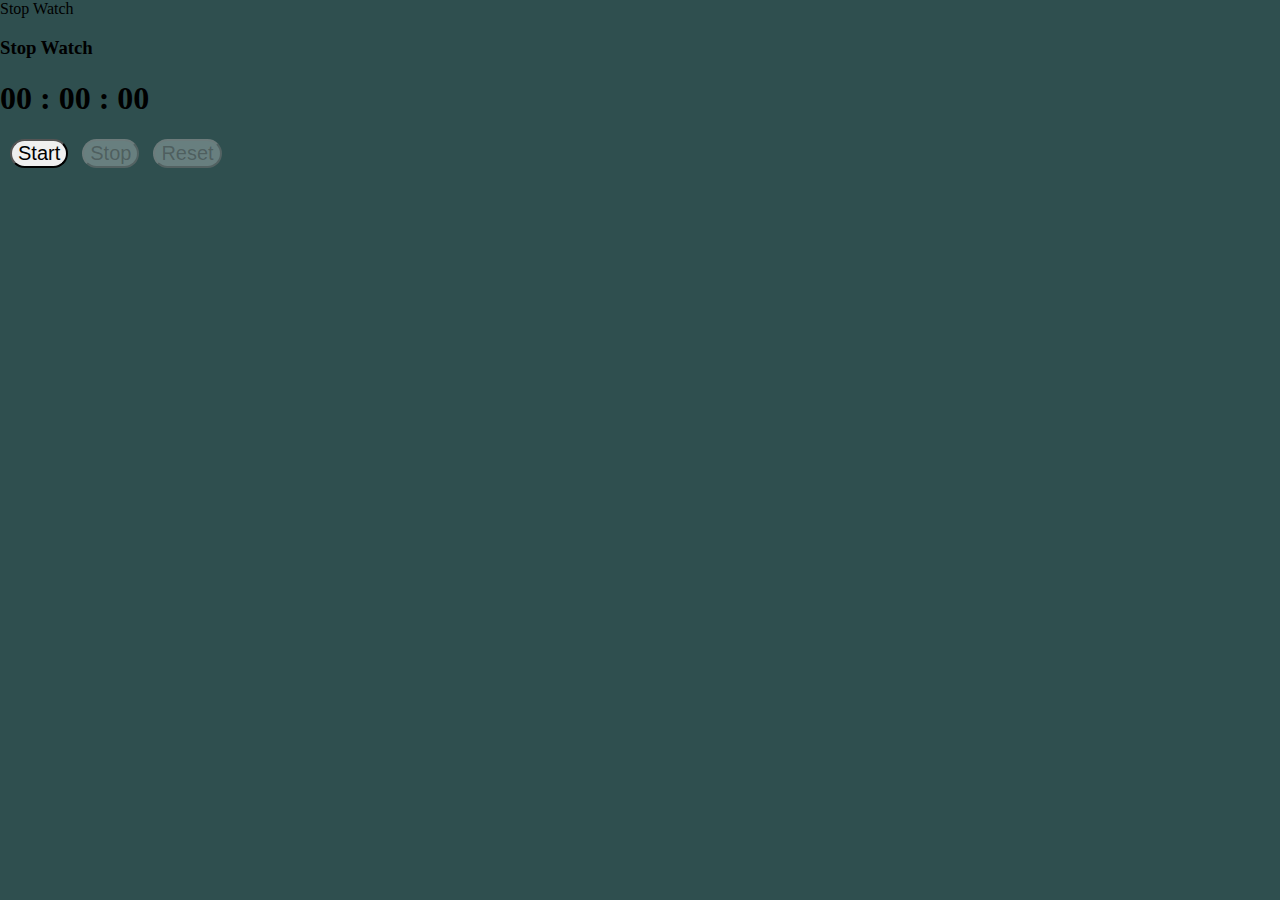
==== public/index.html @ 8da04e59 "Stop Watch" ====
<!DOCTYPE html>
<html lang="en">

<head>
    <meta charset="UTF-8">
    <meta name="viewport" content="width=device-width, initial-scale=1.0">
    <link rel="stylesheet" href="https://stackpath.bootstrapcdn.com/bootstrap/4.5.0/css/bootstrap.min.css"
        integrity="sha384-9aIt2nRpC12Uk9gS9baDl411NQApFmC26EwAOH8WgZl5MYYxFfc+NcPb1dKGj7Sk" crossorigin="anonymous">
    <link rel="stylesheet" href="style.css">
    <title>Stop Watch</title>
</head>

<body>

    <nav class="navbar navbar-dark bg-dark">
        <span class="navbar-brand mb-0 h1">Stop Watch</span>
    </nav>

    <div class="container mt-5 pt-5 mb-5 pb-5">
        <div class="row">
            <div class="col-md-5 m-auto">
                <div class="card">
                    <div class="card-header bg-primary text-white text-center">
                        <h3>Stop Watch</h3>
                    </div>
                    <div class="card-body text-center">
                        <b>
                            <h1 class="display-3">
                                <span id="min"> 00 </span> :
                                <span id="sec"> 00 </span> :
                                <span id="m-sec"> 00 </span>
                                <!-- <h1 class="counter" id="min">00</h1>
                            <h1 class="counter">:</h1>
                            <h1 class="counter" id="sec">00</h1>
                            <h1 class="counter">:</h1>
                            <h1 class="counter" id="m-sec">00</h1> -->
                            </h1>
                        </b>
                    </div>
                    <div class="card-body text-center">
                        <button id="startbutn" class="btn btn-success" onclick="Start()">Start</button>
                        <button id="stopbutn" class="btn btn-danger" onclick="Stop()">Stop</button>
                        <button id="resetbutn" class="btn btn-warning text-white" onclick="Reset()">Reset</button> <br>
                    </div>
                    <div class="card-footer text-center bg-primary">
                        <!-- <button class="btn btn-secondary">Last time Out</button> -->
                    </div>
                </div>
            </div>
        </div>
    </div>

    <!-- <br><br><br>
    <footer class=" mt-5 pt-5">
        <div class="d-flex bd-highlight bg-dark text-white footer" style="margin: o; padding: 0;">
            <div class="p-2 flex-fill bd-highlight text-center">Copyright © 2020 Muhammad Ahsan </div>
            <div class="p-2 flex-fill bd-highlight text-center">Roll : WM6187</div>
            <div class="p-2 flex-fill bd-highlight text-center">Email : ahsan.muh123@gmail.com</div>
        </div>
        </div>
    </footer> -->

    <script src="app.js"></script>


    <script src="https://code.jquery.com/jquery-3.5.1.slim.min.js"
        integrity="sha384-DfXdz2htPH0lsSSs5nCTpuj/zy4C+OGpamoFVy38MVBnE+IbbVYUew+OrCXaRkfj"
        crossorigin="anonymous"></script>
    <script src="https://cdn.jsdelivr.net/npm/popper.js@1.16.0/dist/umd/popper.min.js"
        integrity="sha384-Q6E9RHvbIyZFJoft+2mJbHaEWldlvI9IOYy5n3zV9zzTtmI3UksdQRVvoxMfooAo"
        crossorigin="anonymous"></script>
    <script src="https://stackpath.bootstrapcdn.com/bootstrap/4.5.0/js/bootstrap.min.js"
        integrity="sha384-OgVRvuATP1z7JjHLkuOU7Xw704+h835Lr+6QL9UvYjZE3Ipu6Tp75j7Bh/kR0JKI"
        crossorigin="anonymous"></script>

</body>

</html>
---- public/style.css ----
body{
    margin: 0;
    padding: 0;
    background-color: darkslategrey;
    height: 100%;
}
.btn{
    border-radius: 50px;
    margin-left: 10px;
    margin-right: 10xpx;
    font-size: 20px;
}
/* .display-2 {
    margin: 0px;
    font-size: 80px;
} */
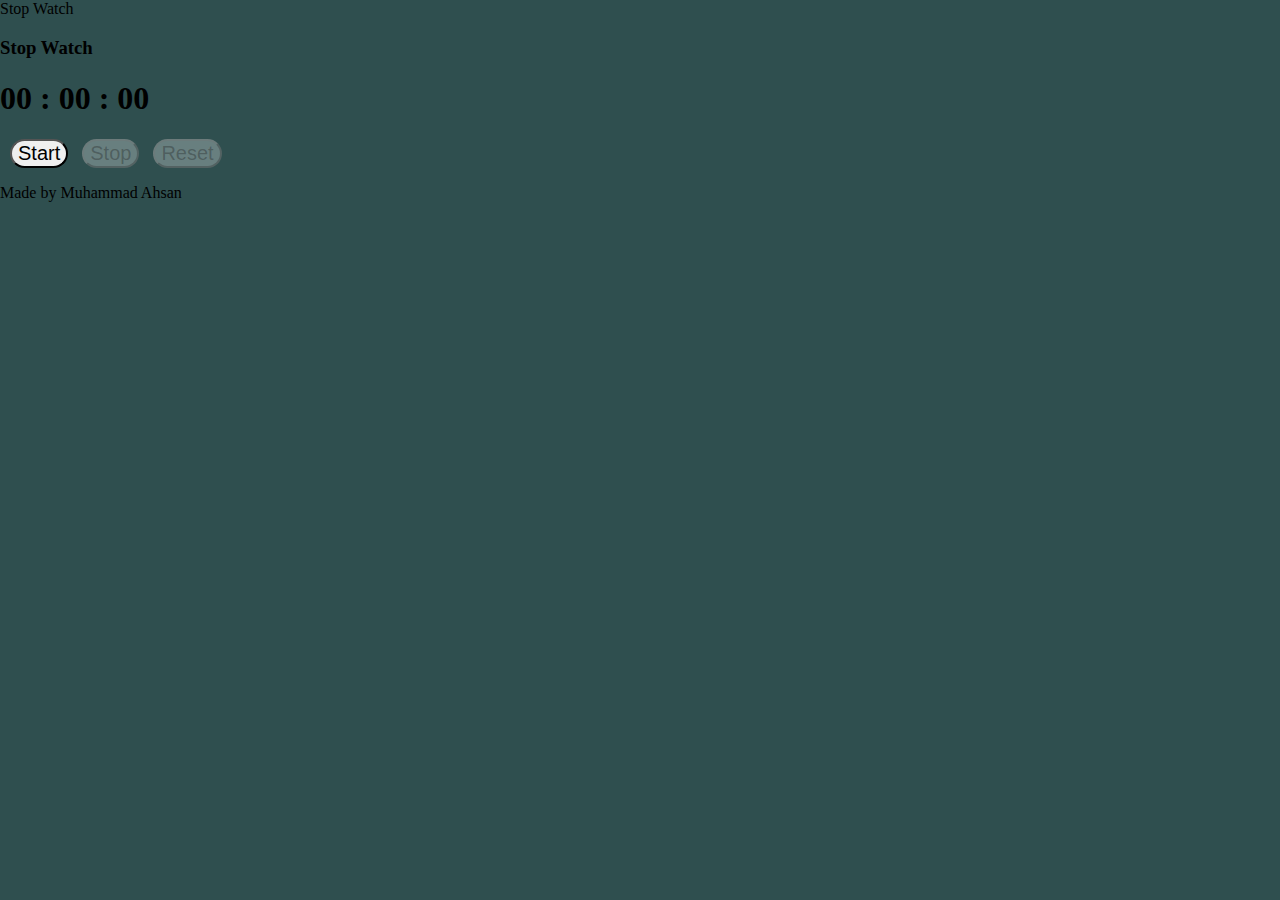
==== commit 93b95b24: "Stop Watch Ahsan" ====
--- a/public/index.html
+++ b/public/index.html
@@ -42,8 +42,9 @@
                         <button id="stopbutn" class="btn btn-danger" onclick="Stop()">Stop</button>
                         <button id="resetbutn" class="btn btn-warning text-white" onclick="Reset()">Reset</button> <br>
                     </div>
-                    <div class="card-footer text-center bg-primary">
+                    <div class="card-footer text-center bg-primary pt-1 pb-0 text-white">
                         <!-- <button class="btn btn-secondary">Last time Out</button> -->
+                        <p>Made by Muhammad Ahsan</p>
                     </div>
                 </div>
             </div>
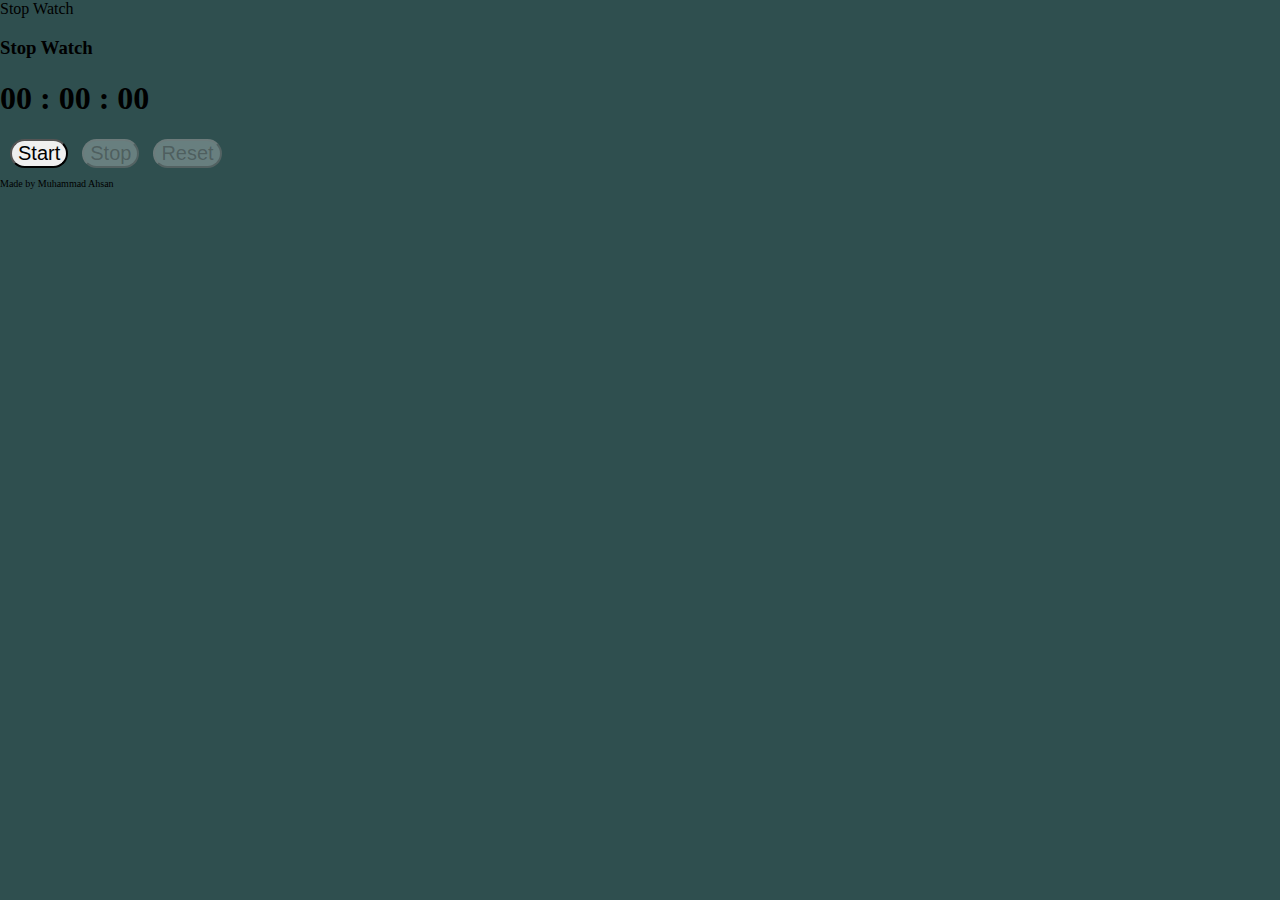
==== commit 880048f8: "Stop Watch Ahsan comp" ====
--- a/public/index.html
+++ b/public/index.html
@@ -25,7 +25,7 @@
                     </div>
                     <div class="card-body text-center">
                         <b>
-                            <h1 class="display-3">
+                            <h1 class="display-5">
                                 <span id="min"> 00 </span> :
                                 <span id="sec"> 00 </span> :
                                 <span id="m-sec"> 00 </span>
@@ -44,7 +44,7 @@
                     </div>
                     <div class="card-footer text-center bg-primary pt-1 pb-0 text-white">
                         <!-- <button class="btn btn-secondary">Last time Out</button> -->
-                        <p>Made by Muhammad Ahsan</p>
+                        <p style="font-size: 10px;">Made by Muhammad Ahsan</p>
                     </div>
                 </div>
             </div>
